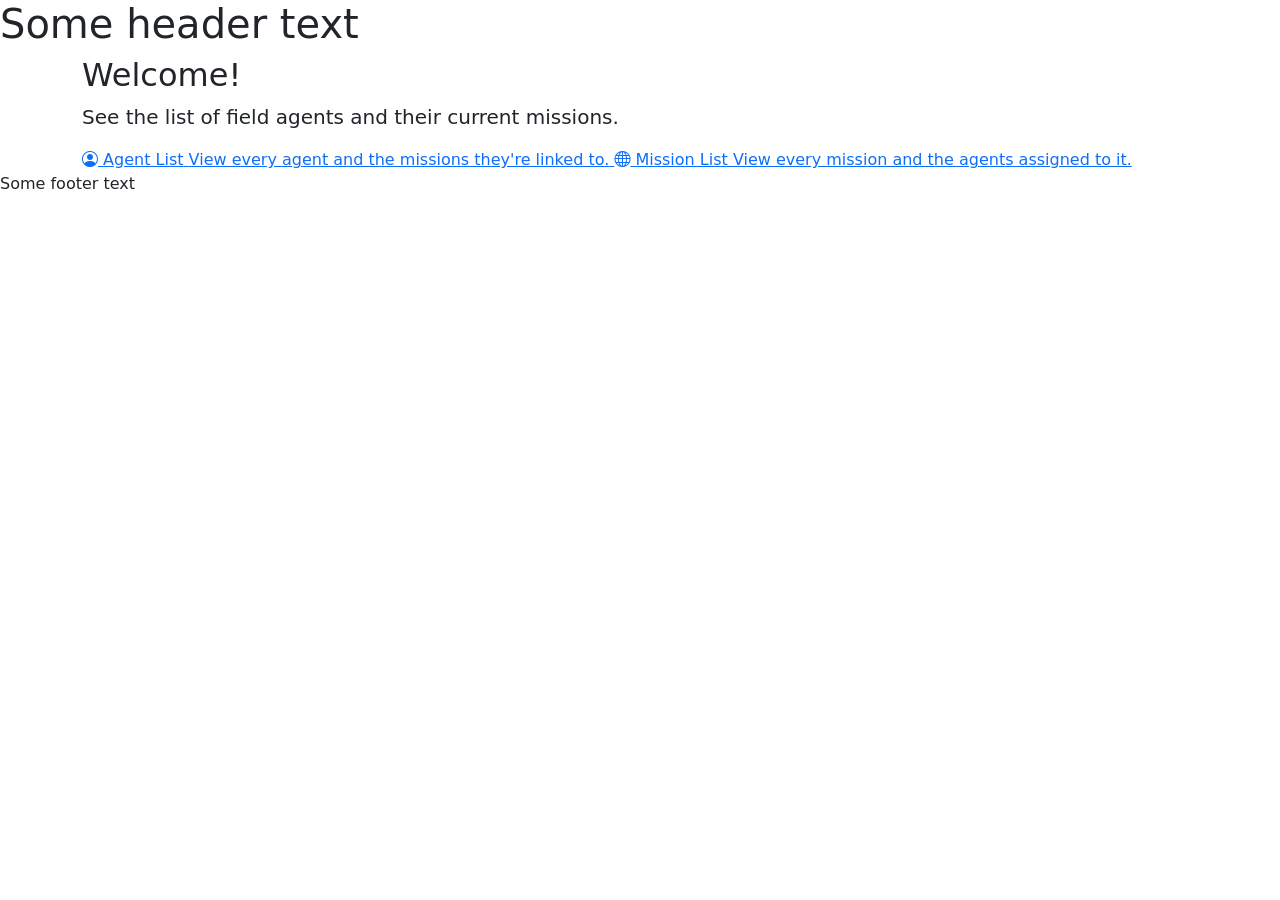
==== src/main/resources/templates/index.html @ 2379ff48 "Setup index and controller" ====
<!DOCTYPE html>
<html lang="en" xmlns:th="http://www.thymeleaf.org">
<head>
    <meta charset="UTF-8">
    <meta name="viewport" content="width=device-width, initial-scale=1">
    <link rel="stylesheet" href="https://cdn.jsdelivr.net/npm/bootstrap@5.3.3/dist/css/bootstrap.min.css">
    <link rel="stylesheet" href="https://cdn.jsdelivr.net/npm/bootstrap-icons@1.11.3/font/bootstrap-icons.css">
    <link rel="stylesheet" th:href="@{/css/main.css}">
    <link rel="stylesheet" th:href="@{/css/header.css}">
    <link rel="stylesheet" th:href="@{/css/footer.css}">
    <title>Index</title>
</head>
<body>
<header th:replace="~{header-and-footer::header}">
    <h1>Some header text</h1>
</header>
<main class="container">
    <h2>Welcome!</h2>
    <p class="lead">See the list of field agents and their current missions.</p>

    <div class="card-grid">
        <a th:href="@{/agents}" class="index-card">
            <span class="index-card-icon"><i class="bi bi-person-circle"></i></span>
            <span class="index-card-title">Agent List</span>
            <span class="index-card-text">View every agent and the missions they're linked to.</span>
        </a>
        <a th:href="@{/missions}" class="index-card">
            <span class="index-card-icon"><i class="bi bi-globe"></i></span>
            <span class="index-card-title">Mission List</span>
            <span class="index-card-text">View every mission and the agents assigned to it.</span>
        </a>
    </div>
</main>
<footer th:replace="~{header-and-footer::footer}">
    Some footer text
</footer>
</body>
</html>
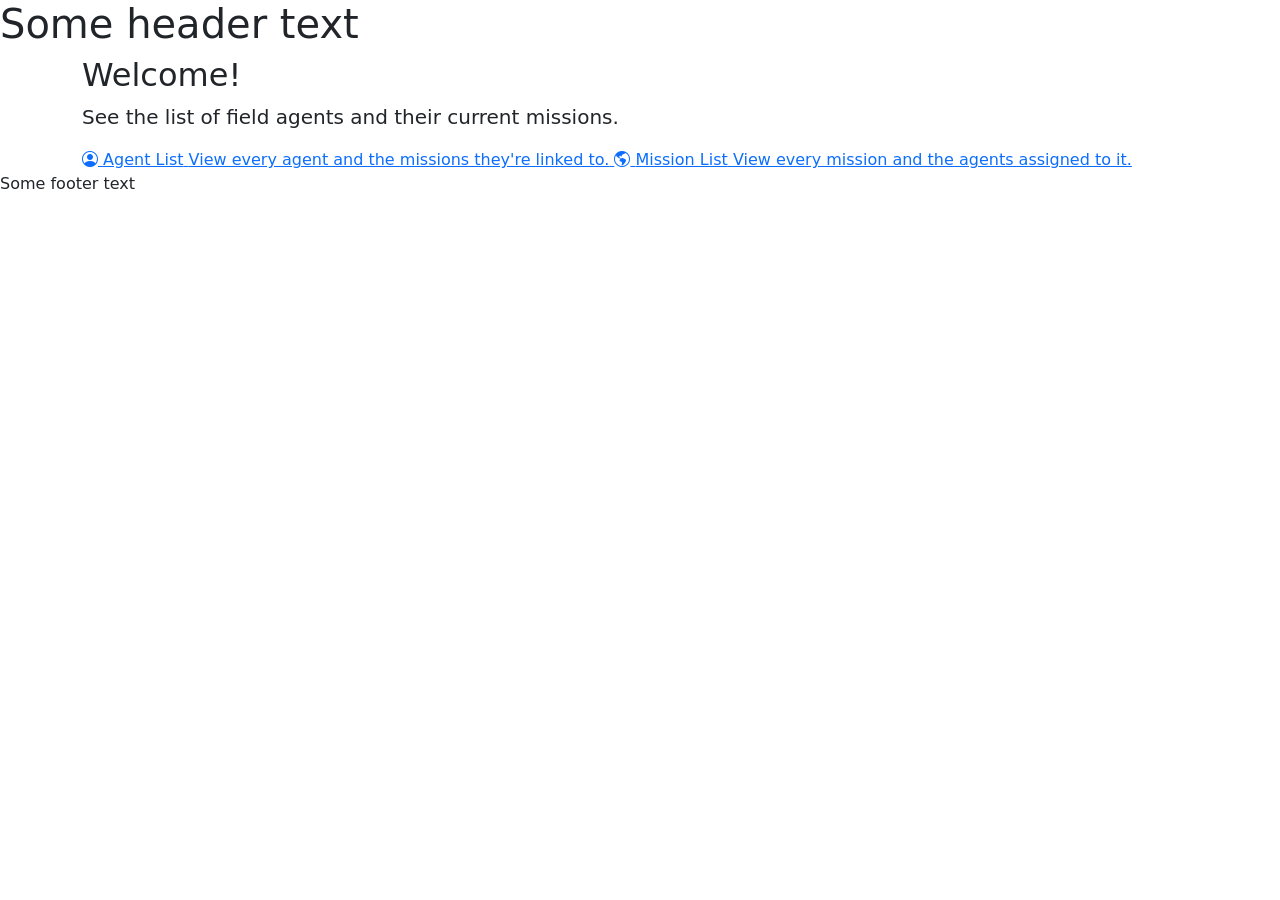
==== commit 32246c07: "Added html files and update controller" ====
--- a/src/main/resources/templates/index.html
+++ b/src/main/resources/templates/index.html
@@ -2,13 +2,14 @@
 <html lang="en" xmlns:th="http://www.thymeleaf.org">
 <head>
     <meta charset="UTF-8">
+    <link rel="icon" type="image/png" th:href="@{/images/jmllogo.png}">
     <meta name="viewport" content="width=device-width, initial-scale=1">
     <link rel="stylesheet" href="https://cdn.jsdelivr.net/npm/bootstrap@5.3.3/dist/css/bootstrap.min.css">
     <link rel="stylesheet" href="https://cdn.jsdelivr.net/npm/bootstrap-icons@1.11.3/font/bootstrap-icons.css">
     <link rel="stylesheet" th:href="@{/css/main.css}">
     <link rel="stylesheet" th:href="@{/css/header.css}">
     <link rel="stylesheet" th:href="@{/css/footer.css}">
-    <title>Index</title>
+    <title>Assignment3</title>
 </head>
 <body>
 <header th:replace="~{header-and-footer::header}">
@@ -25,7 +26,7 @@
             <span class="index-card-text">View every agent and the missions they're linked to.</span>
         </a>
         <a th:href="@{/missions}" class="index-card">
-            <span class="index-card-icon"><i class="bi bi-globe"></i></span>
+            <span class="index-card-icon"><i class="bi bi-globe-americas"></i></span>
             <span class="index-card-title">Mission List</span>
             <span class="index-card-text">View every mission and the agents assigned to it.</span>
         </a>
